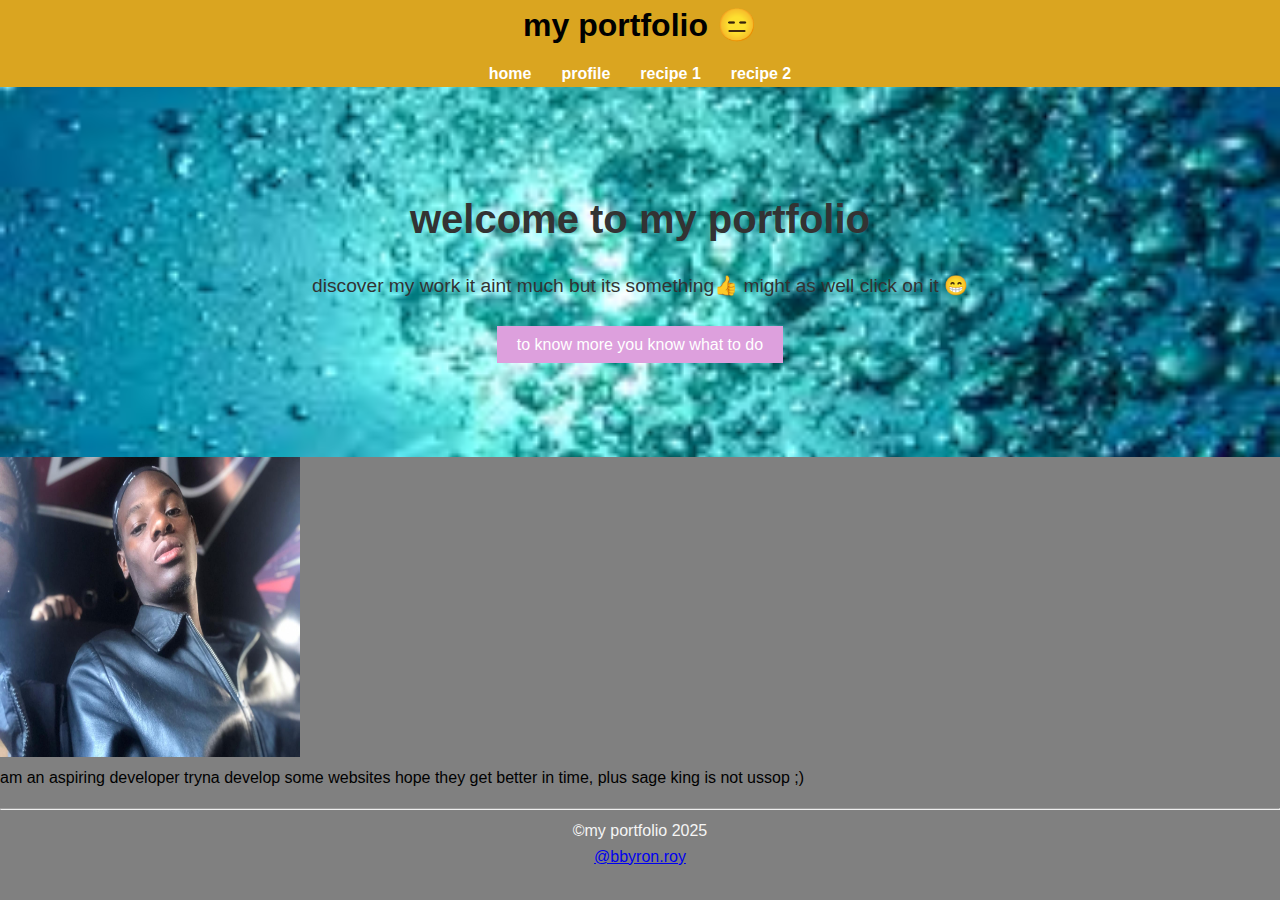
==== index.html @ 9bcd234e "first commit -m first commit" ====
<!DOCTYPE html>
<html lang="en">
<head>
    <meta charset="UTF-8">
    <meta name="viewport" content="width=device-width, initial-scale=1.0">
    <title>mi portfolio</title>
    <link rel="stylesheet" href="style.css">
</head>
<body>
    <script src="index.js"></script>
    <!-- header -->
     <header>
        <h1>my portfolio 😑</h1>
        <nav>
            <ul>
                <li><a href="index.html">home</a></li>
                <li><a href="profile.html">profile</a></li>
                <li><a href="recipe 1.html">recipe 1</a></li>
                <li><a href="recipe 2.html">recipe 2</a></li>
            </ul>
        </nav>
       
     </header>
     <!-- hero section -->
      <section class="hero">
        <h2>welcome to my portfolio</h2>
        <p>discover my work it aint much but its something👍 might as well click on it 😁 </p>
        <a href="profile.html" class="cta">to know more you know what to do</a>
      </section>
      <!-- introduction -->
       <section>
        <img src="images/IMG-20250405-WA0008.jpg" alt="profile picture=" height="300px" width="300px">
        <p>am an aspiring developer tryna develop some websites hope they get better in time, plus sage king is not ussop ;) </p>
       </section>
       <!-- Footer -->
        <footer>
            <hr>
            <p>&copy;my portfolio 2025 </p>
             <a href="instagram">@bbyron.roy</a>
        </footer>
</body>
</html>
---- style.css ----
/* Header and Navigation */
header {
    background-color: goldenrod;
    color: black ;
    padding: 20px 0;
  }
body, h1, h2, h3, p, ul, ol, li, header, nav, section, main, footer {
    margin: 0;
    padding: 0;
    box-sizing: border-box;
  }
  .cta{
    color: blue;
  }
  
  body {
    font-family: Arial, sans-serif;
    line-height: 1.6;
    background-color:  grey;
    color: black;
  }

  header h1 {
    text-align: center;
    margin-bottom: 10px;
  }
  
  nav ul {
    display: flex;
    justify-content: center;
    list-style: none;
  }
  nav ul li {
    margin: 0 15px;
  }
  
  nav ul li a {
    color: #fff;
    text-decoration: none;
    font-weight: bold;
  }
  
  /* Hero Section */
  
      
  .hero {
    background: url(images/bubbles.jpeg) no-repeat center center/cover
    ;
    color: #333;
    text-align: center;
    padding: 100px 20px;
    font: bolder;
  }
  .hero h2 {
    font-size: 2.5em;
    margin-bottom: 20px;
  }
  
  .hero p {
    font-size: 1.2em;
    margin-bottom: 30px;
  }
  
  .cta {
    background-color: plum;
    padding: 10px 20px;
    color: #fff;
    text-decoration: none;
    font-size: 1em;
  }
/* Content Sections */
.intro, .profile, .meal-details {
    padding: 20px;
    margin: 20px auto;
    max-width: 800px;
    background-color: burlywood;
    border-radius: 5px;
  }

  
  
  .profile .bio {
    flex: 1;
  }
  
  /* Skills and Fun Facts */
  .details {
    display: flex;
    justify-content: space-around;
    margin: 20px auto;
    max-width: 800px;
  }
  
  .details div {
    flex: 1;
  }
  /* recipe content */
  .meal-details{
    display: flex;
    justify-content: space-around;
    margin: 20px auto;
    max-width: 800px;
  }
  
  /* Footer */
  footer {
    background-color: none;
    color: whitesmoke  ;
    text-align: center;
    padding: 10px 0;
  }
  /* Responsive Design */
@media (max-width: 768px) {
    nav ul {
      flex-direction: column;
    }
    .profile {
      flex-direction: column;
      align-items: center;
    }
    .profile img {
      margin: 0 0 20px;
    }
    .details {
      flex-direction: column;
    }
  }
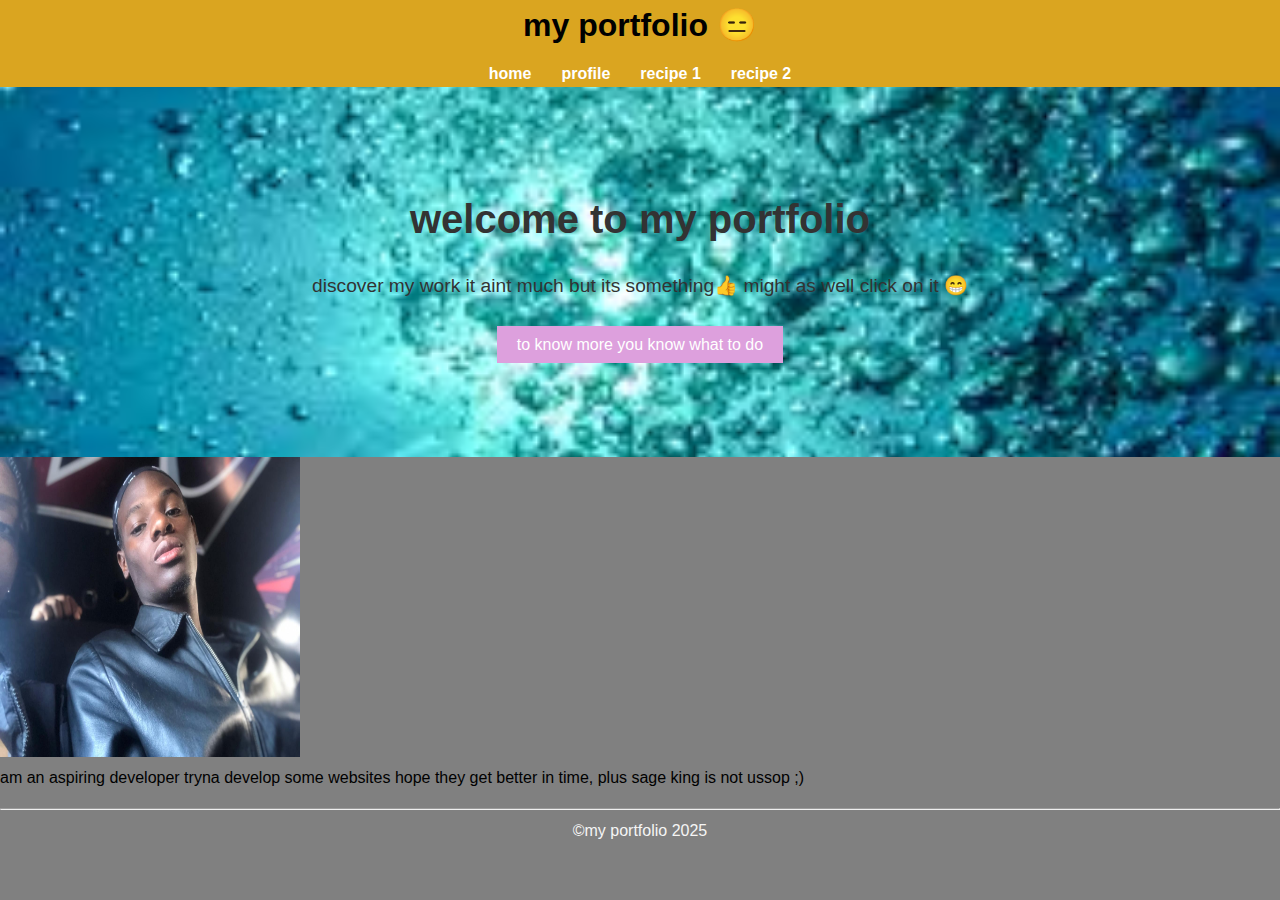
==== commit 52dff64d: "change index" ====
--- a/index.html
+++ b/index.html
@@ -36,7 +36,7 @@
         <footer>
             <hr>
             <p>&copy;my portfolio 2025 </p>
-             <a href="instagram">@bbyron.roy</a>
+             
         </footer>
 </body>
 </html>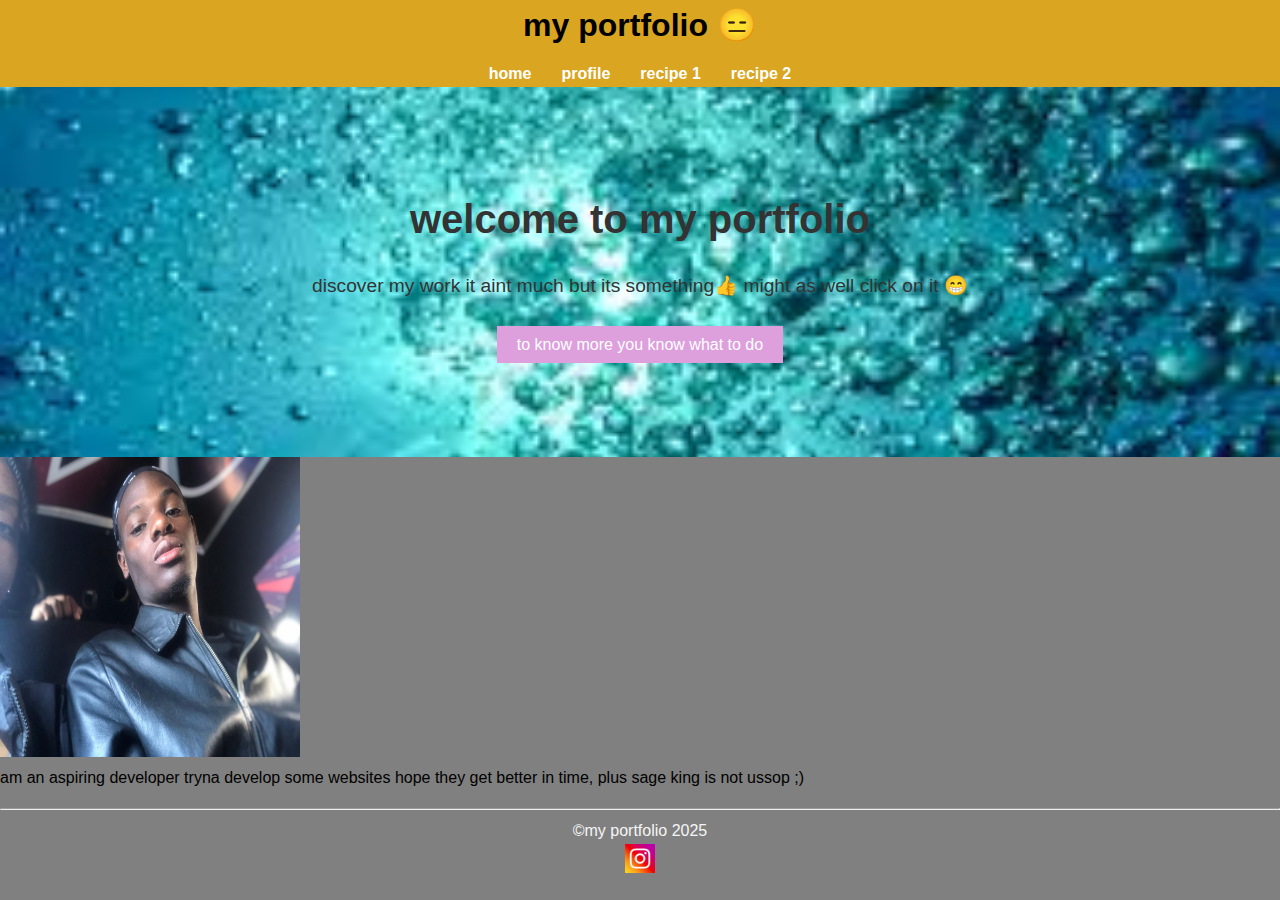
==== commit c4a45aad: "changing" ====
--- a/index.html
+++ b/index.html
@@ -36,7 +36,9 @@
         <footer>
             <hr>
             <p>&copy;my portfolio 2025 </p>
-             
+            <a href="https://www.instagram.com/bbyron.roy" target="_blank">
+                <img src="images/instagram icon.jpeg" alt="Instagram" width="30">
+            </a>
         </footer>
 </body>
 </html>